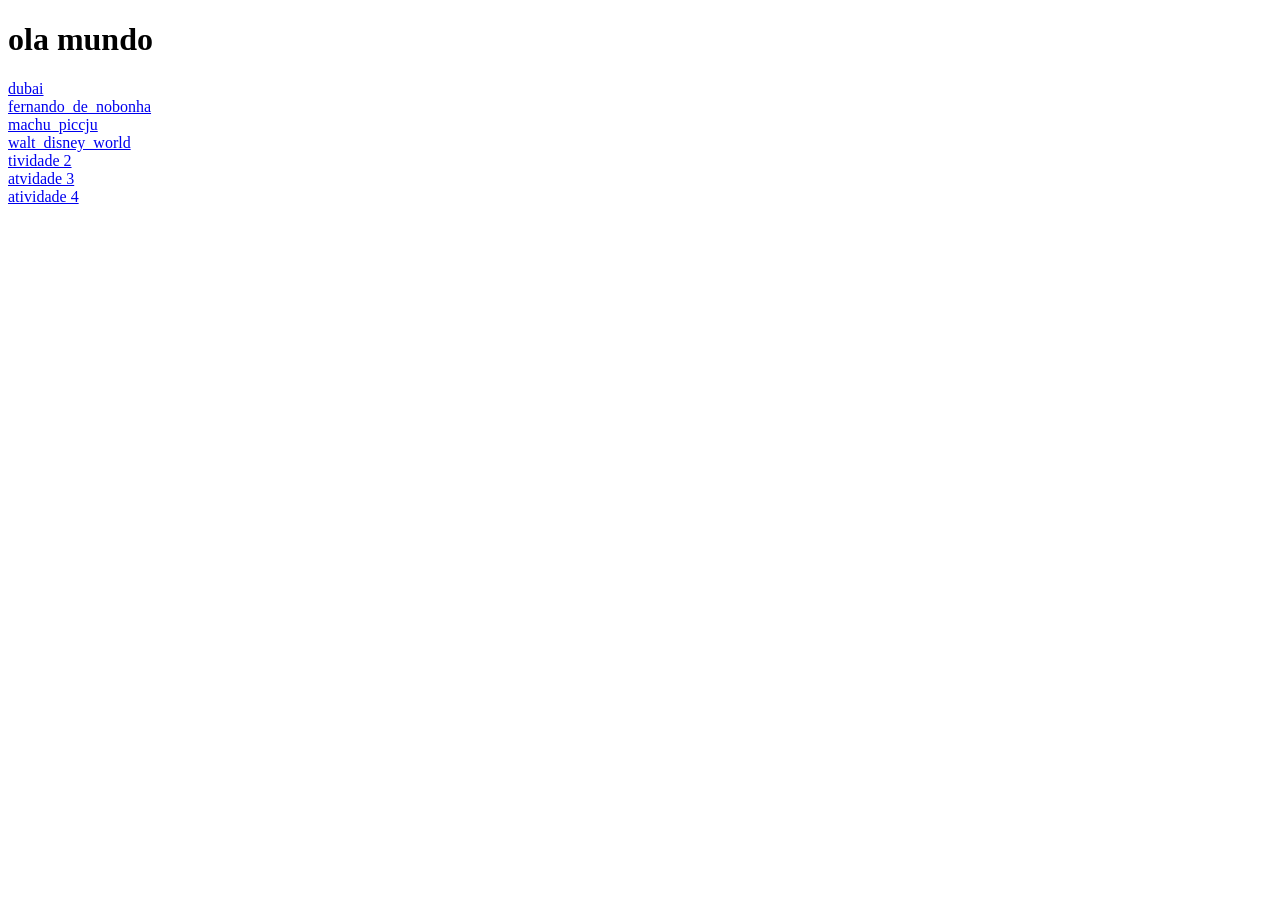
==== index.html @ 2af10397 "Update index.html" ====
<!DOCTYPE html>
<html lang="en">
<head>
    <meta charset="UTF-8">
    <meta name="viewport" content="width=device-width, initial-scale=1.0">
    <title>Atividade wed</title>
</head>
<body>
    <h1>ola mundo</h1>
    <a href="dubai.html">dubai</a><br>
    <a href="fernando_de_nobonha.html">fernando_de_nobonha</a><br>
    <a href="machu_piccju.html">machu_piccju</a><br>
    <a href="walt_disney_world.html">walt_disney_world</a><br>
    <a href="brasileirao.html">tividade 2</a><br>
    <a href="tabela.html">atvidade 3</a><br>
    <a href="formulario.html">atividade 4</a><br>
</body>

</html>
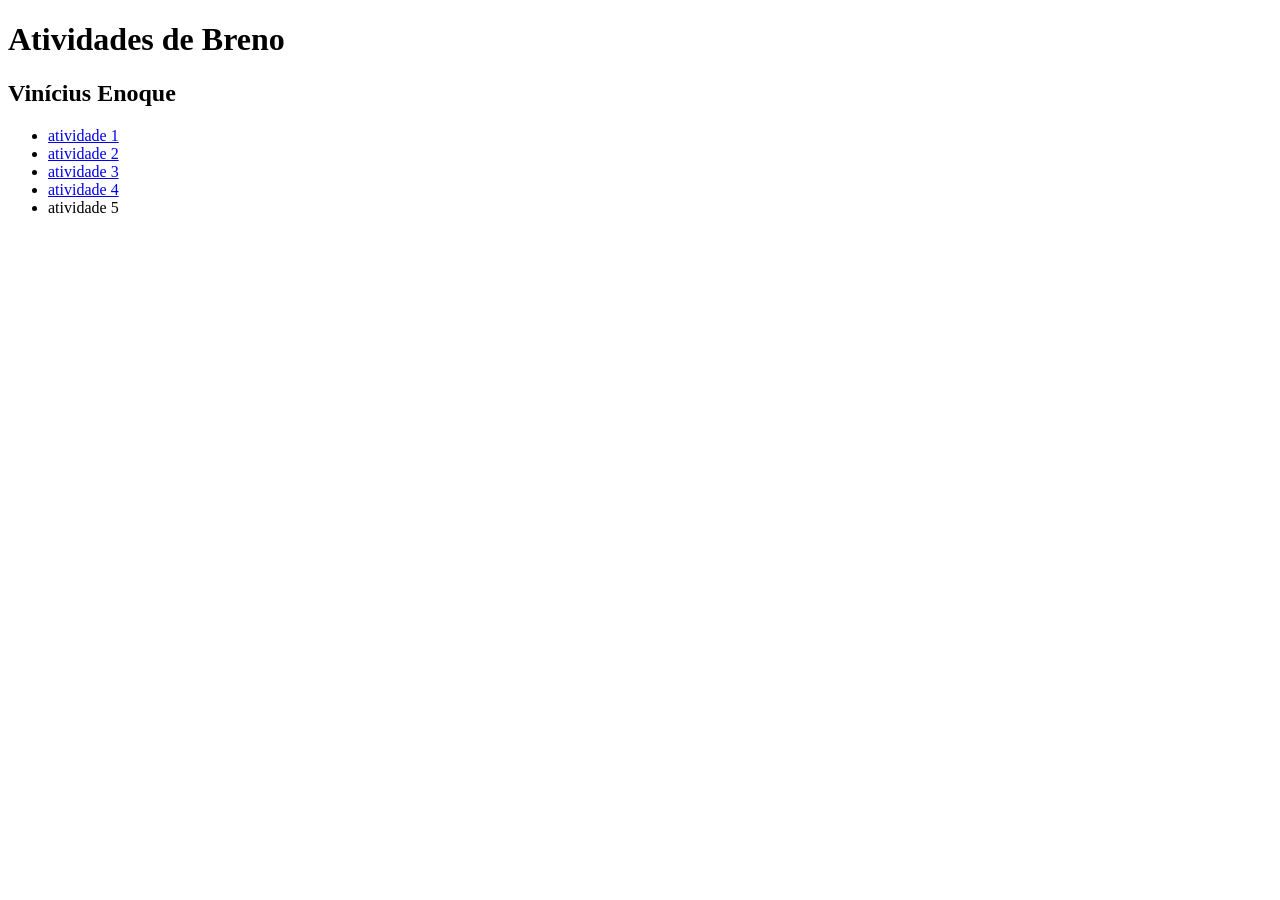
==== commit 52baa22e: "Update index.html" ====
--- a/index.html
+++ b/index.html
@@ -1,21 +1,23 @@
 <!DOCTYPE html>
-<html lang="en">
+<html lang="pt-br">
 <head>
     <meta charset="UTF-8">
-    <meta name="viewport" content="width=device-width, initial-scale=1.0">
-    <title>Atividade wed</title>
+    <title>Atividades de Prog. Web I </title>
 </head>
 <body>
-    <h1>ola mundo</h1>
-    <a href="dubai.html">dubai</a><br>
-    <a href="fernando_de_nobonha.html">fernando_de_nobonha</a><br>
-    <a href="machu_piccju.html">machu_piccju</a><br>
-    <a href="walt_disney_world.html">walt_disney_world</a><br>
-    <a href="brasileirao.html">tividade 2</a><br>
-    <a href="tabela.html">atvidade 3</a><br>
-    <a href="formulario.html">atividade 4</a><br>
+    <h1>Atividades de Breno</h1>
+    <h2>Vinícius Enoque</h2>
+    <ul>
+        <li><a href="atv1/index.html">atividade 1</a></li>
+        <li><a href="atv2/brasileirao.html">atividade 2</a></li>
+        <li><a href="atv3/fomulario.html">atividade 3</a></li>
+        <li><a href="atv4/tabela.html">atividade 4</a></li>
+        <li><a hrfe="atv5/clinica.html">atividade 5</a></li>
+    </ul>
 </body>
 
 </html>
 
 
+
+
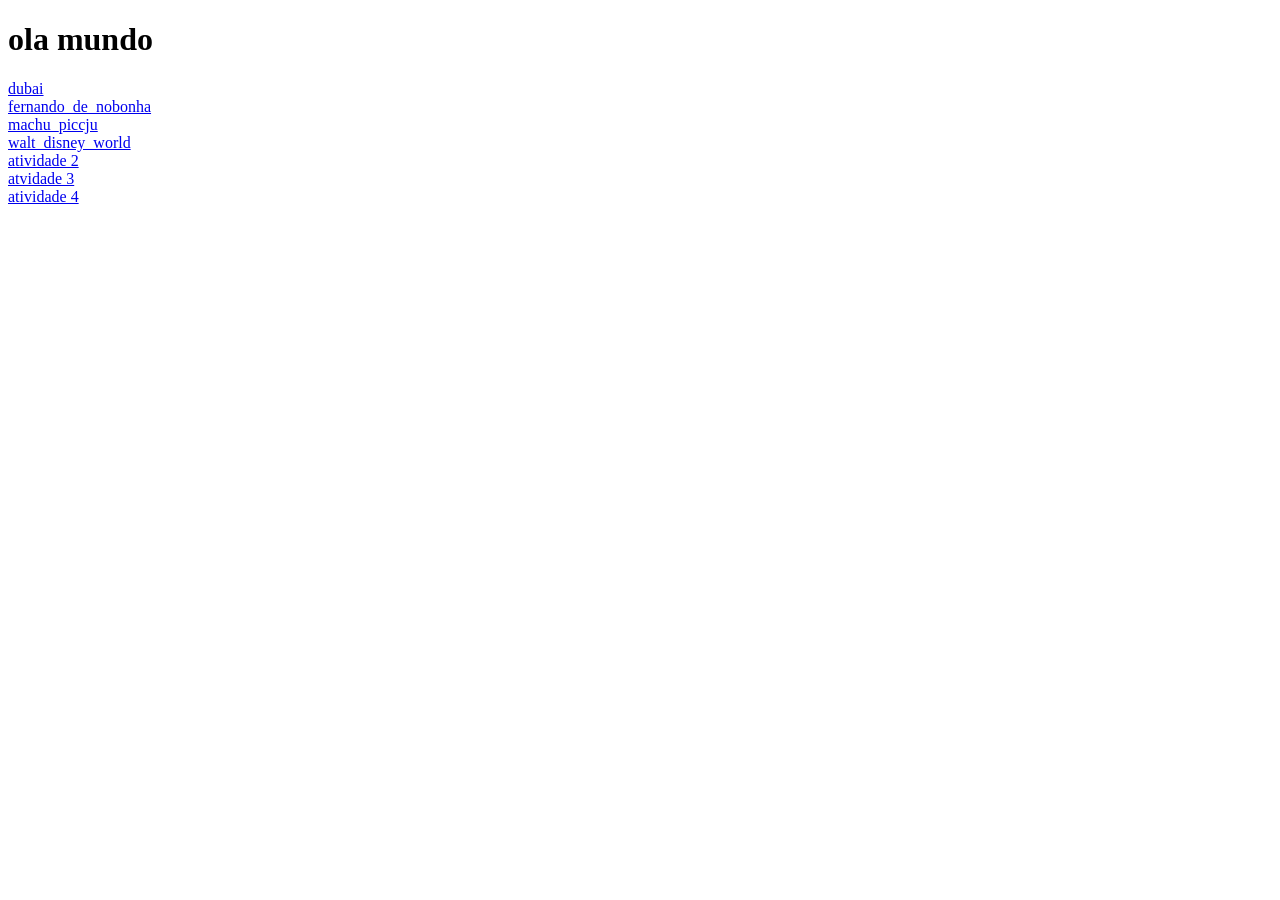
==== commit 13e508d9: "Update index.html" ====
--- a/index.html
+++ b/index.html
@@ -1,19 +1,19 @@
 <!DOCTYPE html>
-<html lang="pt-br">
+<html lang="en">
 <head>
     <meta charset="UTF-8">
-    <title>Atividades de Prog. Web I </title>
+    <meta name="viewport" content="width=device-width, initial-scale=1.0">
+    <title>Atividade wed</title>
 </head>
 <body>
-    <h1>Atividades de Breno</h1>
-    <h2>Vinícius Enoque</h2>
-    <ul>
-        <li><a href="atv1/index.html">atividade 1</a></li>
-        <li><a href="atv2/brasileirao.html">atividade 2</a></li>
-        <li><a href="atv3/fomulario.html">atividade 3</a></li>
-        <li><a href="atv4/tabela.html">atividade 4</a></li>
-        <li><a hrfe="atv5/clinica.html">atividade 5</a></li>
-    </ul>
+    <h1>ola mundo</h1>
+    <a href="dubai.html">dubai</a><br>
+    <a href="fernando_de_nobonha.html">fernando_de_nobonha</a><br>
+    <a href="machu_piccju.html">machu_piccju</a><br>
+    <a href="walt_disney_world.html">walt_disney_world</a><br>
+    <a href="brasileirao.html">atividade 2</a><br>
+    <a href="tabela.html">atvidade 3</a><br>
+    <a href="fomulario.html">atividade 4</a><br>
 </body>
 
 </html>
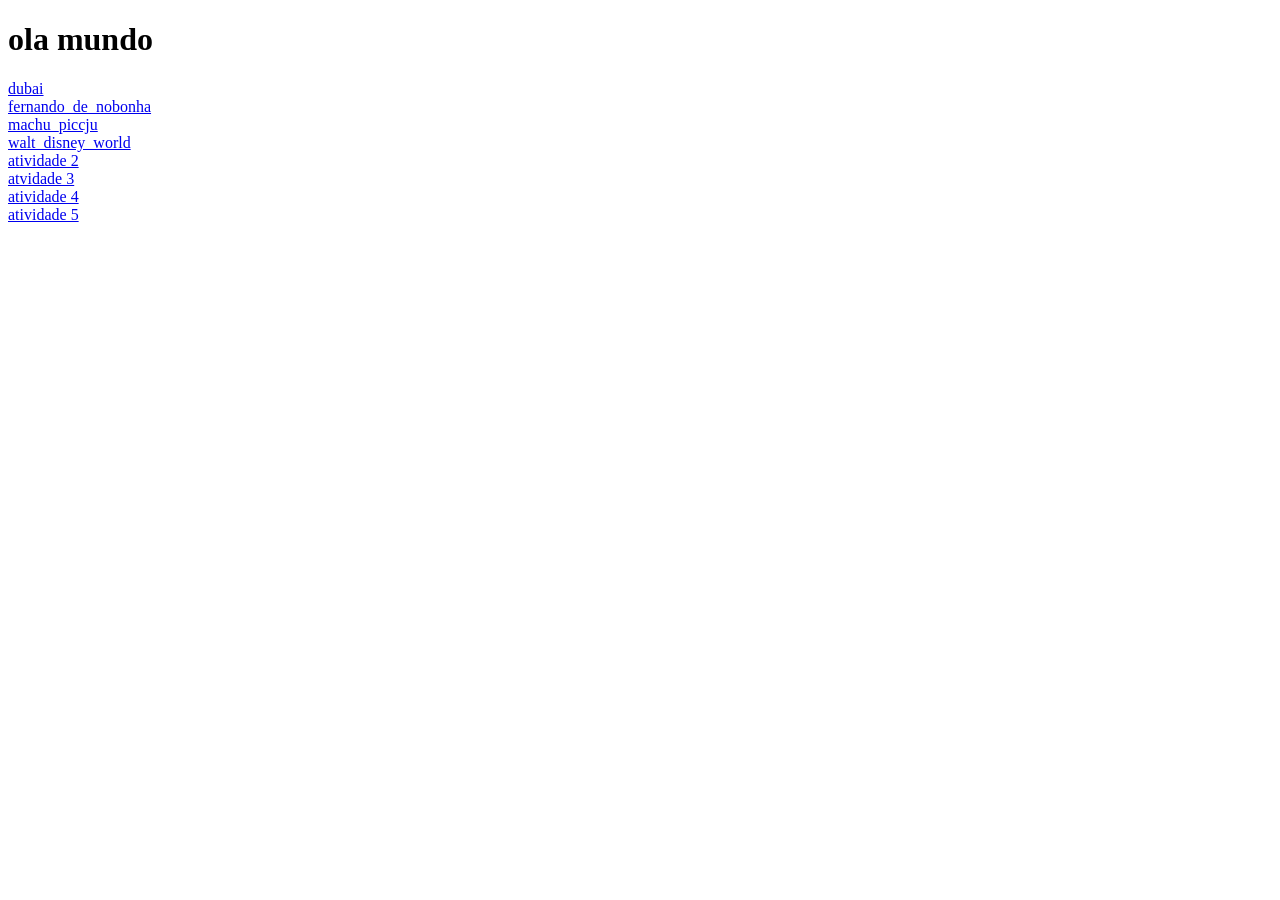
==== commit 12842345: "Update index.html" ====
--- a/index.html
+++ b/index.html
@@ -14,6 +14,7 @@
     <a href="brasileirao.html">atividade 2</a><br>
     <a href="tabela.html">atvidade 3</a><br>
     <a href="fomulario.html">atividade 4</a><br>
+    <a href="clinica.html">atividade 5</a><br>
 </body>
 
 </html>
@@ -21,3 +22,4 @@
 
 
 
+
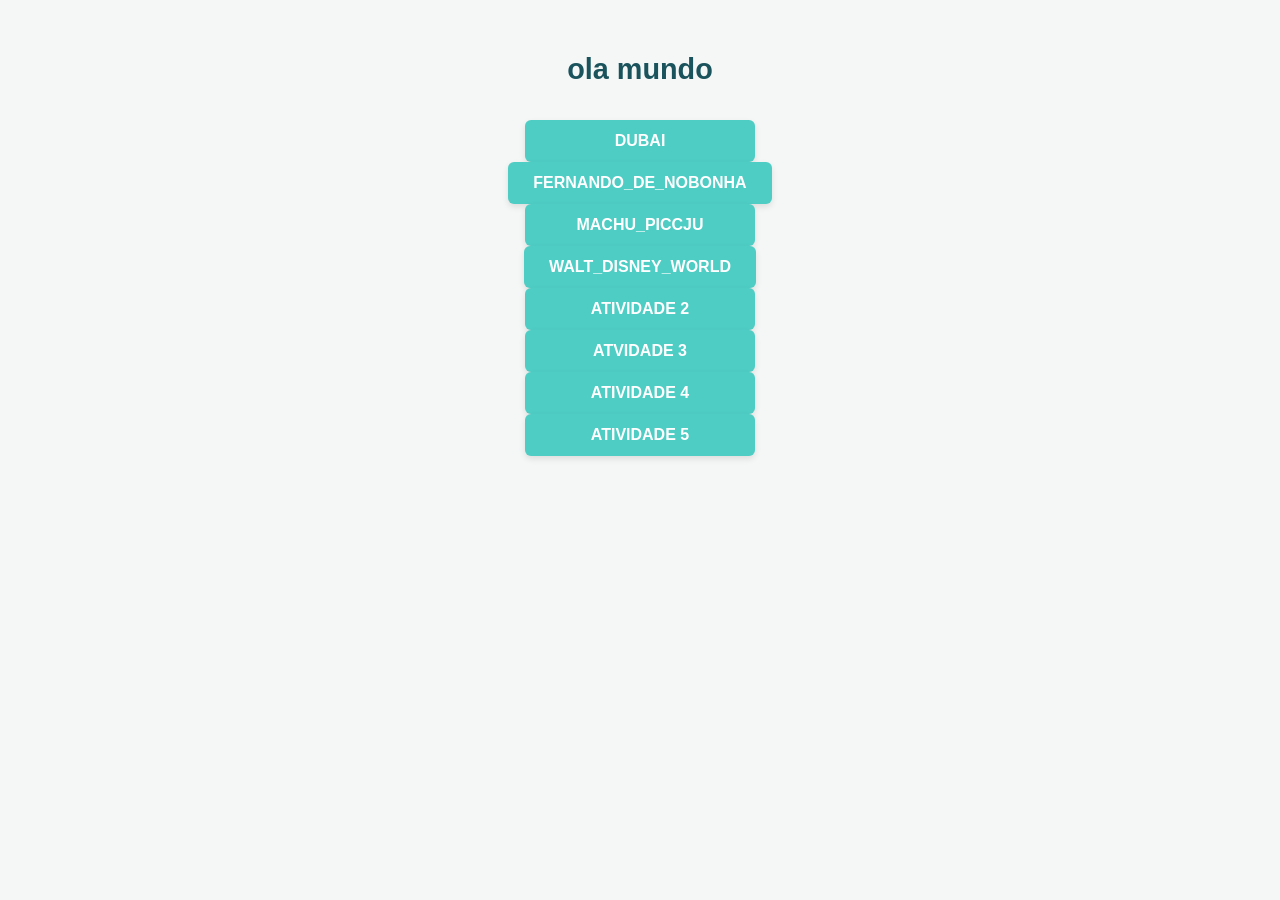
==== commit b674c591: "Update index.html" ====
--- a/index.html
+++ b/index.html
@@ -4,6 +4,7 @@
     <meta charset="UTF-8">
     <meta name="viewport" content="width=device-width, initial-scale=1.0">
     <title>Atividade wed</title>
+    <link rel="stylesheet" href="index2.css">
 </head>
 <body>
     <h1>ola mundo</h1>
@@ -23,3 +24,4 @@
 
 
 
+
--- a/index2.css
+++ b/index2.css
@@ -0,0 +1,49 @@
+body {
+    font-family: 'Segoe UI', Tahoma, Geneva, Verdana, sans-serif;
+    background-color: #f4f7f6;
+    color: #333;
+    text-align: center;
+    margin: 0;
+    padding: 30px;
+}
+
+h1 {
+    color: #1a535c;
+    margin-bottom: 30px;
+    font-size: 1.8em;
+    line-height: 1.4;
+}
+
+ul {
+    list-style: none;
+    padding: 0;
+    display: flex;
+    justify-content: center;
+    gap: 15px;
+    flex-wrap: wrap;
+    margin-top: 20px;
+}
+
+li {
+    margin: 5px 0;
+}
+
+a {
+    text-decoration: none;
+    color: #ffffff;
+    background-color: #4ecdc4;
+    padding: 12px 25px;
+    border-radius: 6px;
+    font-weight: bold;
+    text-transform: uppercase;
+    display: inline-block;
+    min-width: 180px;
+    box-shadow: 0 3px 6px rgba(0, 0, 0, 0.1);
+    transition: background-color 0.3s, transform 0.2s;
+}
+
+a:hover {
+    background-color: #2e8682;
+    transform: translateY(-2px);
+    box-shadow: 0 6px 10px rgba(0, 0, 0, 0.15);
+}
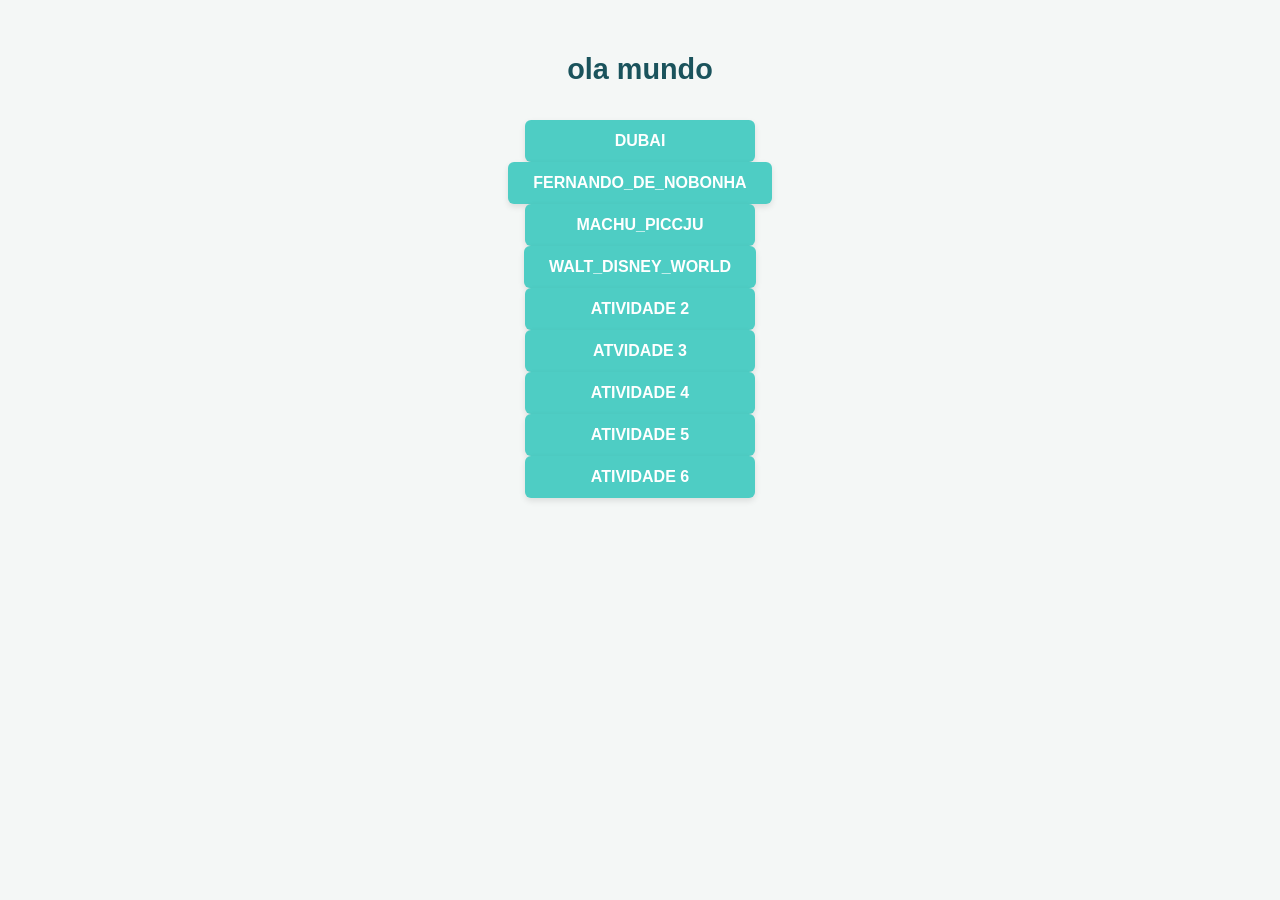
==== commit becebf97: "Add link to atividade 6 in index.html Added a new link to 'atividade 6' in the body." ====
--- a/index.html
+++ b/index.html
@@ -16,6 +16,7 @@
     <a href="tabela.html">atvidade 3</a><br>
     <a href="fomulario.html">atividade 4</a><br>
     <a href="clinica.html">atividade 5</a><br>
+    <a href="index3.html">atividade 6</a><br>
 </body>
 
 </html>
@@ -25,3 +26,4 @@
 
 
 
+
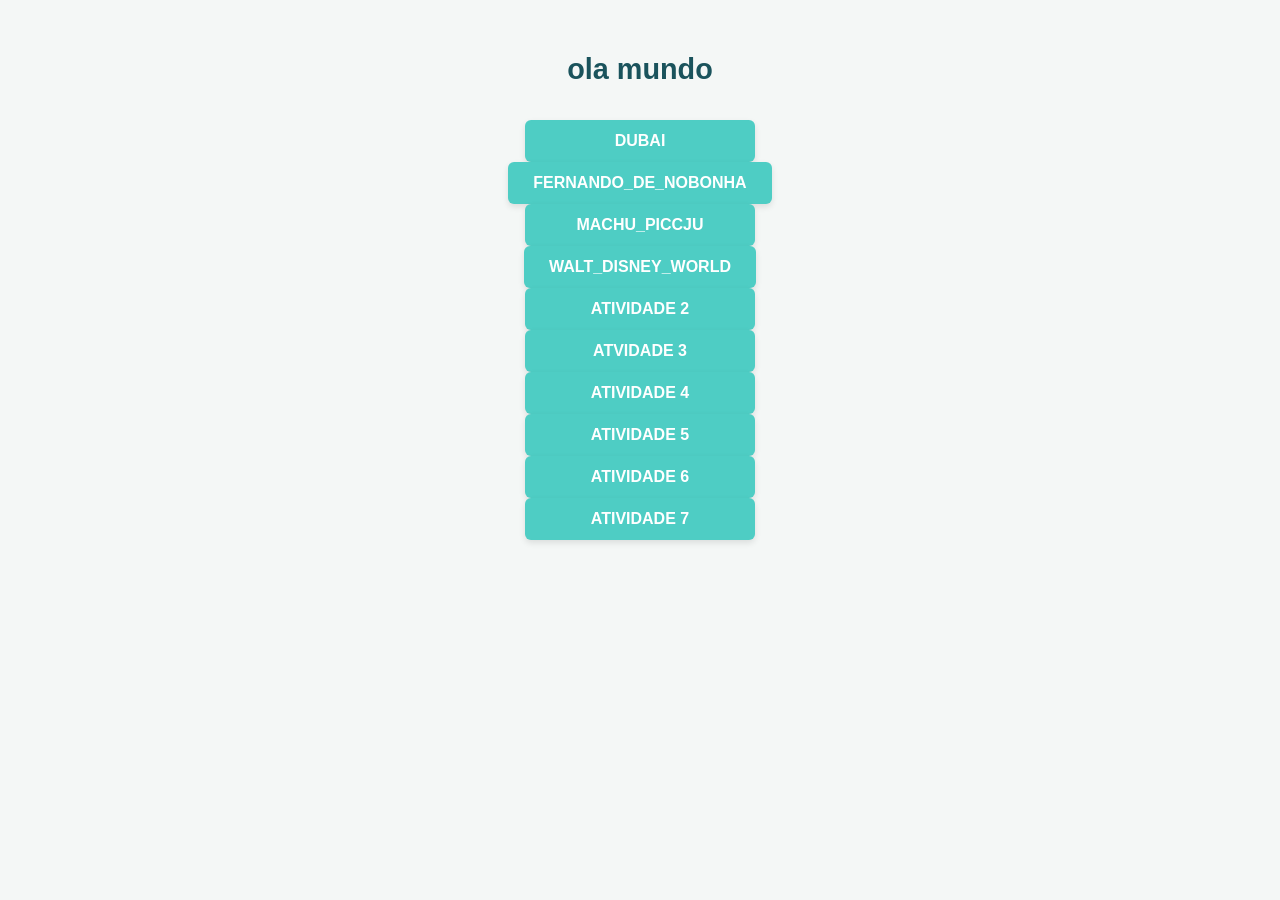
==== commit 66e2cdf2: "Update index.html" ====
--- a/index.html
+++ b/index.html
@@ -17,6 +17,7 @@
     <a href="fomulario.html">atividade 4</a><br>
     <a href="clinica.html">atividade 5</a><br>
     <a href="index3.html">atividade 6</a><br>
+    <a href="flamengo.html">atividade 7</a><br>
 </body>
 
 </html>
@@ -27,3 +28,4 @@
 
 
 
+
